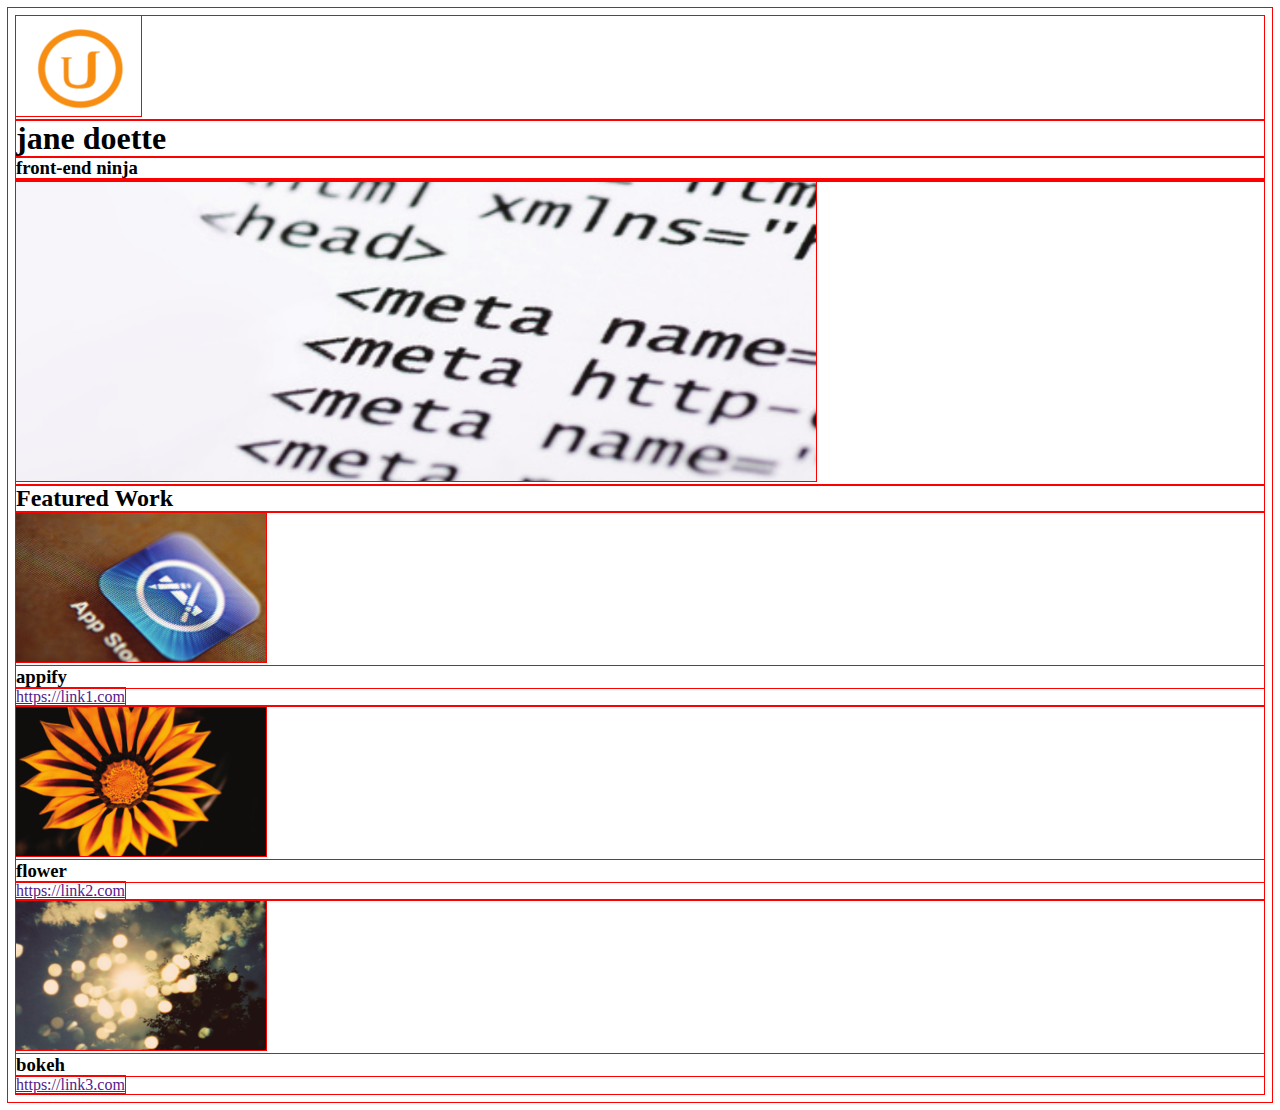
==== UF1/Proyecto2c/index.html @ cab4a4b0 "9/11" ====
<!DOCTYPE html>
<html>
<head>
	<title></title>
	<link rel="stylesheet" href="css/main.css">
	<link rel="stylesheet" href="css/framework.css">
</head>
<body>
	<div class="main-container">   
		<header class="row">
			<div class="col-2 logo">
				<img src="img/logo.png" alt="logo">
			</div>
			<div class="col-10 title">
				<h1>jane doette</h1>
				<h3>front-end ninja</h3>
			</div>
		</header>
		<div class="row">
			<div class="col-12">
				<hr>
			</div>
		</div>
		<div class="row image">
			<div class="col-12">
				<img src="img/img01.png" alt="main image">
			</div>
		</div>
		<div class="row">
			<div class="col-12">
				<h2>Featured Work</h2>
			</div>
		</div>
		<div class="row items-container">
			<div class="col-4 item">
				<img src="img/item1.png" alt="item 1">
				<h3>appify</h3>
				<a href="">https://link1.com</a>
			</div>
			<div class="col-4 item">
				<img src="img/item2.png" alt="item 2">
				<h3>flower</h3>
				<a href="">https://link2.com</a>
			</div>
			<div class="col-4 item">
				<img src="img/item3.png" alt="item 3">
				<h3>bokeh</h3>
				<a href="">https://link3.com</a>
			</div>
		</div>             
	 </div>
</body>
</html>
---- UF1/Proyecto2c/css/main.css ----
/* ------------------------------------------------- */
/* Main styles                                       */
/* ------------------------------------------------- */
* {
    outline: 0.5px solid red !important;
    margin: 0px;
    padding: 0px;
 }
 
 body {
    margin: 0.5rem;
    padding: 0.5rem;
 }
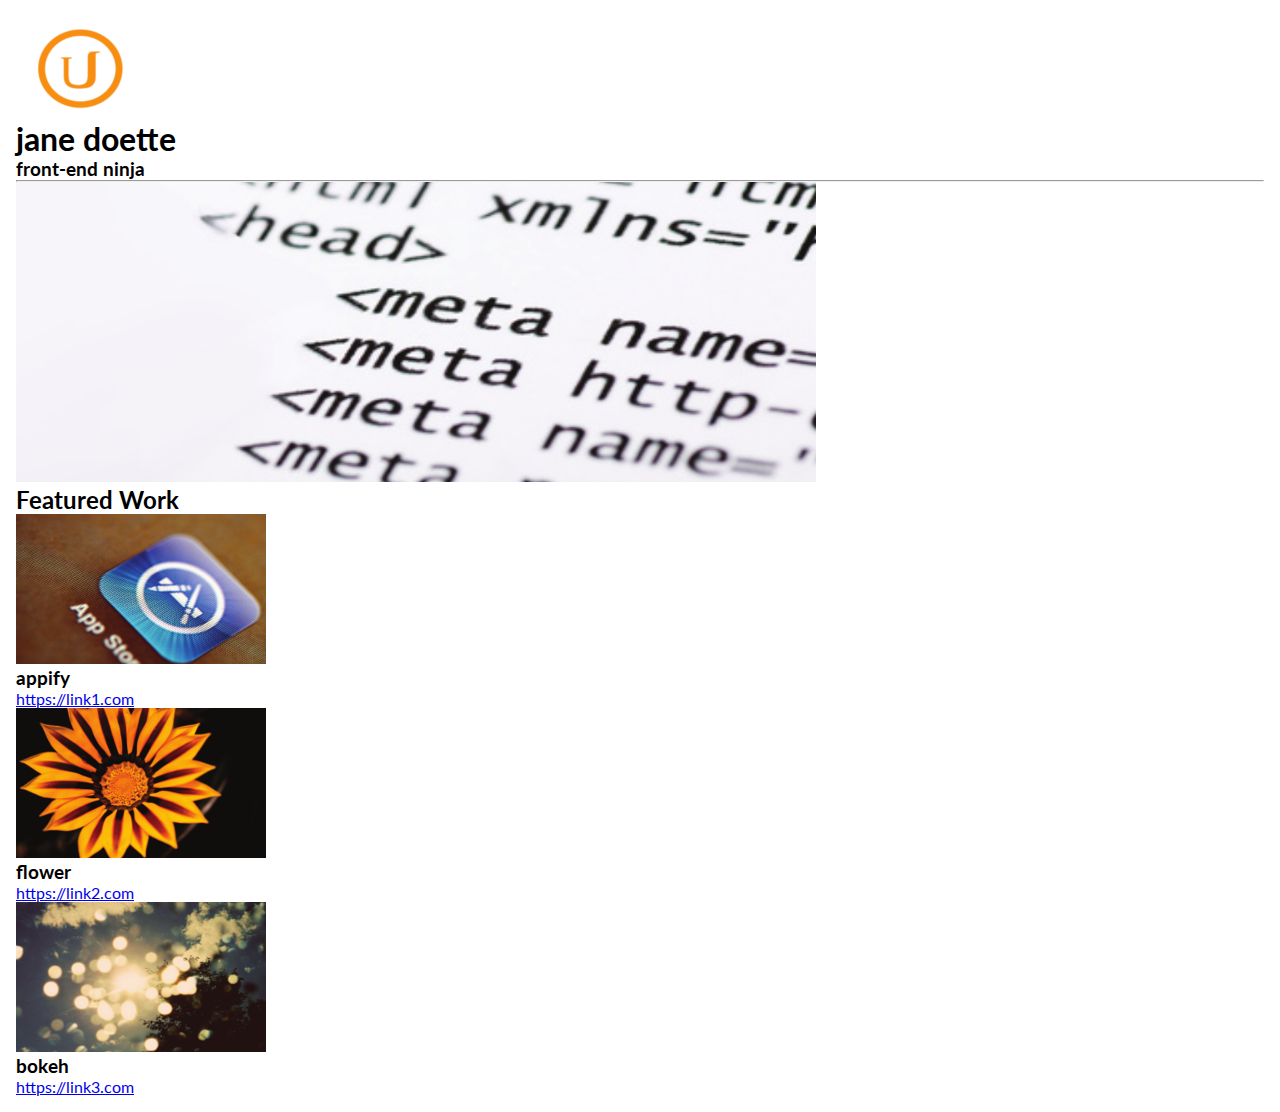
==== commit 86dd952f: "29/11/20" ====
--- a/UF1/Proyecto2c/index.html
+++ b/UF1/Proyecto2c/index.html
@@ -2,50 +2,51 @@
 <html>
 <head>
 	<title></title>
+	<link href="https://fonts.googleapis.com/css?family=Lato:100" rel="stylesheet">
 	<link rel="stylesheet" href="css/main.css">
-	<link rel="stylesheet" href="css/framework.css">
+	<link rel="stylesheet" href="https://cdn.jsdelivr.net/npm/bootstrap@4.5.3/dist/css/bootstrap.min.css" integrity="sha384-TX8t27EcRE3e/ihU7zmQxVncDAy5uIKz4rEkgIXeMed4M0jlfIDPvg6uqKI2xXr2" crossorigin="anonymous">
 </head>
 <body>
-	<div class="main-container">   
+	<div class="container">   
 		<header class="row">
-			<div class="col-2 logo">
+			<div class="logo">
 				<img src="img/logo.png" alt="logo">
 			</div>
-			<div class="col-10 title">
+			<div id="title11" class="col-sm-8 text-right text-uppercase">
 				<h1>jane doette</h1>
 				<h3>front-end ninja</h3>
 			</div>
 		</header>
-		<div class="row">
-			<div class="col-12">
+		<div class="row text-center">
+			<div class="col-sm">
 				<hr>
 			</div>
 		</div>
-		<div class="row image">
-			<div class="col-12">
-				<img src="img/img01.png" alt="main image">
+		<div class="row text-center">
+			<div class="col-sm">
+				<img class="img-fluid" src="img/img01.png" alt="main image">
 			</div>
 		</div>
-		<div class="row">
-			<div class="col-12">
+		<div class="row text-center">
+			<div id="title12" class="col-sm">
 				<h2>Featured Work</h2>
 			</div>
 		</div>
-		<div class="row items-container">
-			<div class="col-4 item">
-				<img src="img/item1.png" alt="item 1">
-				<h3>appify</h3>
-				<a href="">https://link1.com</a>
+		<div id="items-container" class="row text-center">
+			<div class="col-sm-4 item">
+				<img class="img-fluid" src="img/item1.png" alt="item 1">
+				<h3 class="text-uppercase">appify</h3>
+				<a href="#">https://link1.com</a>
 			</div>
-			<div class="col-4 item">
-				<img src="img/item2.png" alt="item 2">
-				<h3>flower</h3>
-				<a href="">https://link2.com</a>
+			<div class="col-sm-4 item">
+				<img class="img-fluid" src="img/item2.png" alt="item 2">
+				<h3 class="text-uppercase">flower</h3>
+				<a href="#">https://link2.com</a>
 			</div>
-			<div class="col-4 item">
-				<img src="img/item3.png" alt="item 3">
-				<h3>bokeh</h3>
-				<a href="">https://link3.com</a>
+			<div class="col-sm-4 item">
+				<img class="img-fluid" src="img/item3.png" alt="item 3">
+				<h3 class="text-uppercase">bokeh</h3>
+				<a href="#">https://link3.com</a>
 			</div>
 		</div>             
 	 </div>
--- a/UF1/Proyecto2c/css/main.css
+++ b/UF1/Proyecto2c/css/main.css
@@ -2,7 +2,7 @@
 /* Main styles                                       */
 /* ------------------------------------------------- */
 * {
-    outline: 0.5px solid red !important;
+    /*outline: 0.5px solid red !important;*/
     margin: 0px;
     padding: 0px;
  }
@@ -10,5 +10,5 @@
  body {
     margin: 0.5rem;
     padding: 0.5rem;
- }
- +    font-family: 'Lato', sans-serif;
+ }